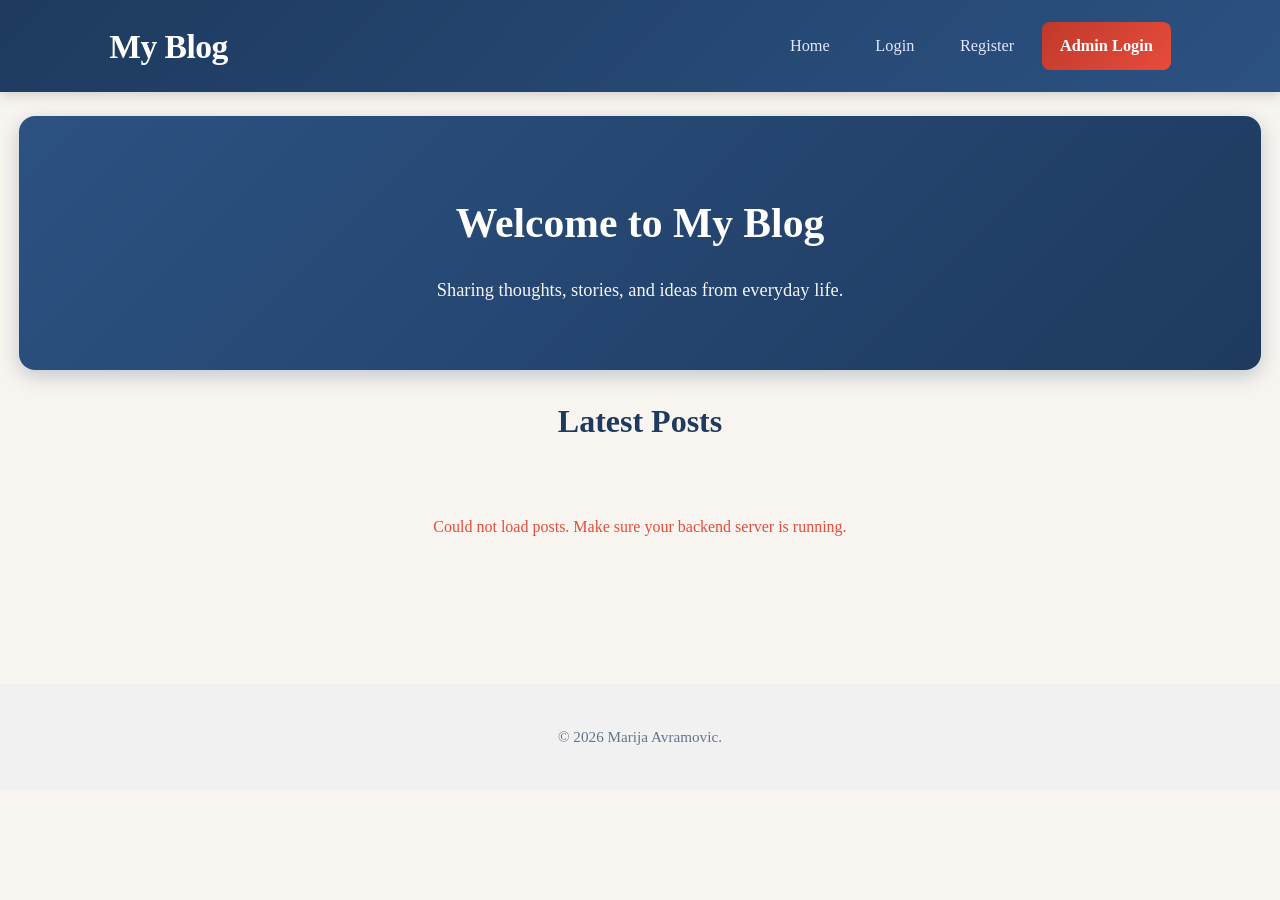
==== index.html @ 114ccd98 "add mainjs and index to load posts" ====
<!DOCTYPE html>
<html lang="en">
<head>
  <meta charset="UTF-8">
  <meta name="viewport" content="width=device-width, initial-scale=1.0">
  <title>My Blog - Thoughts & Stories</title>
  <link rel="stylesheet" href="css/style.css">
</head>
<body>
  <header>
    <div class="header-content">
      <h1>My Blog</h1>
      <nav>
        <a href="index.html">Home</a>
        <a href="login.html">Login</a>
        <a href="register.html">Register</a>
        <a href="admin-login.html" class="admin-link">Admin Login</a>
      </nav>
    </div>
  </header>

  <main>
    <section class="hero">
      <h2>Welcome to My Blog</h2>
      <p>Sharing thoughts, stories, and ideas from everyday life.</p>
    </section>

    <section class="posts-section">
      <h3>Latest Posts</h3>
      <div id="posts-container" class="posts-grid">
         
      </div>
    </section>
  </main>

  <footer>
    <p>&copy; 2026 Marija Avramovic.</p>
  </footer>

  <script type="module" src="js/main.js"></script>
</body>
</html>
---- css/style.css ----
/* css/style.css - Natural & Modern Look */

* {
  margin: 0;
  padding: 0;
  box-sizing: border-box;
}

body {
  font-family: 'Georgia', serif;
  line-height: 1.7;
  color: #2c2c2c;
  background-color: #f8f5f0;
}

header {
  background: linear-gradient(135deg, #1e3a5f, #2c5282);
  color: white;
  padding: 1.1rem 0;
  box-shadow: 0 4px 12px rgba(0, 0, 0, 0.15);
}

.header-content {
  max-width: 1100px;
  margin: 0 auto;
  padding: 0 1.2rem;
  display: flex;
  justify-content: space-between;
  align-items: center;
  flex-wrap: wrap;
  gap: 1rem;
}

header h1 {
  font-family: 'Playfair Display', Georgia, serif;
  font-size: 2.1rem;
  font-weight: 700;
  letter-spacing: -0.5px;
}

nav {
  display: flex;
  flex-wrap: wrap;
  gap: 0.6rem;
}

nav a {
  color: #e0e7ff;
  text-decoration: none;
  padding: 10px 18px;
  border-radius: 8px;
  font-size: 1.02rem;
  transition: all 0.3s ease;
}

nav a:hover {
  background-color: rgba(255, 255, 255, 0.15);
  color: white;
  transform: translateY(-2px);
}

.admin-link {
  background: linear-gradient(135deg, #c0392b, #e74c3c);
  color: white;
  font-weight: 600;
}

.admin-link:hover {
  background: linear-gradient(135deg, #a93226, #c0392b);
}

/* Hero Section */
.hero {
  text-align: center;
  padding: 4.5rem 1.5rem 4rem;
  background: linear-gradient(135deg, #2c5282, #1e3a5f);
  color: white;
  border-radius: 16px;
  margin: 1.5rem 1.2rem;
  box-shadow: 0 6px 20px rgba(30, 58, 95, 0.25);
}

.hero h2 {
  font-family: 'Playfair Display', Georgia, serif;
  font-size: 2.6rem;
  margin-bottom: 1rem;
  font-weight: 700;
}

.hero p {
  font-size: 1.15rem;
  max-width: 620px;
  margin: 0 auto;
  opacity: 0.95;
}

/* Posts Section */
.posts-section {
  max-width: 1100px;
  margin: 0 auto;
  padding: 0 1.2rem 3rem;
}

.posts-section h3 {
  font-family: 'Playfair Display', Georgia, serif;
  font-size: 2rem;
  margin-bottom: 2rem;
  color: #1e3a5f;
  text-align: center;
}

.posts-grid {
  display: grid;
  grid-template-columns: repeat(auto-fill, minmax(300px, 1fr));
  gap: 1.8rem;
}

.post-card {
  background: white;
  border-radius: 14px;
  overflow: hidden;
  box-shadow: 0 6px 18px rgba(0, 0, 0, 0.09);
  transition: all 0.4s ease;
  height: 100%;
  display: flex;
  flex-direction: column;
}

.post-card:hover {
  transform: translateY(-8px);
  box-shadow: 0 15px 30px rgba(0, 0, 0, 0.15);
}

.post-card h4 {
  padding: 1.4rem 1.4rem 0.6rem;
  font-family: 'Playfair Display', Georgia, serif;
  font-size: 1.45rem;
  color: #1e3a5f;
  line-height: 1.3;
}

.post-card .meta {
  padding: 0 1.4rem;
  color: #6b7280;
  font-size: 0.95rem;
  margin: 10px 0 1rem;
}

.post-card p {
  padding: 0 1.4rem 1.4rem;
  color: #4b5563;
  font-size: 1.02rem;
  flex-grow: 1;
}

.read-more {
  display: block;
  text-align: center;
  padding: 15px;
  background: linear-gradient(135deg, #2c5282, #1e3a5f);
  color: white;
  text-decoration: none;
  font-weight: 600;
  margin-top: auto;
  transition: background 0.3s;
}

/* Post footer with comment count */
.post-footer {
  display: flex;
  justify-content: space-between;
  align-items: center;
  padding: 0 1.4rem 1.4rem;
  margin-top: auto;
}

.comment-count {
  color: #6b7280;
  font-size: 0.95rem;
  font-weight: 500;
}

.read-more:hover {
  background: linear-gradient(135deg, #1e3a5f, #2c5282);
}

/* Footer */
footer {
  text-align: center;
  padding: 2.5rem 1rem;
  color: #64748b;
  font-size: 0.95rem;
  background-color: #f1f1f1;
  margin-top: 4rem;
}

/* Responsive */
@media (max-width: 768px) {
  header h1 {
    font-size: 1.75rem;
  }

  .hero h2 {
    font-size: 2.2rem;
  }

  .hero {
    padding: 3.5rem 1rem 3rem;
    margin: 1rem;
  }

  nav a {
    padding: 9px 14px;
    font-size: 0.98rem;
  }

  .posts-grid {
    grid-template-columns: repeat(auto-fill, minmax(260px, 1fr));
    gap: 1.4rem;
  }
}

@media (max-width: 480px) {
  .posts-grid {
    grid-template-columns: 1fr;
  }

  .hero h2 {
    font-size: 1.9rem;
  }
}
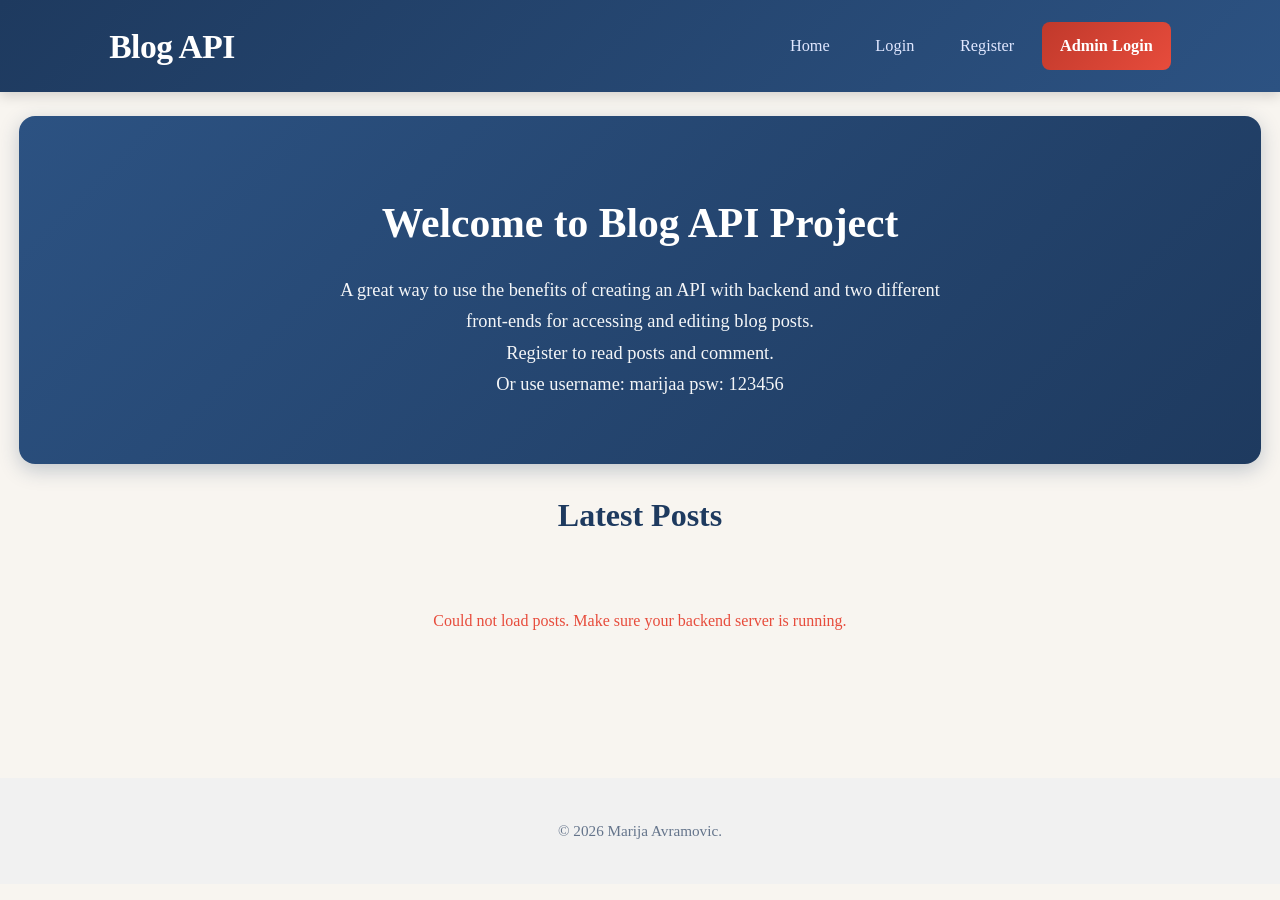
==== commit cd56b2ec: "add logic for post coments" ====
--- a/index.html
+++ b/index.html
@@ -9,7 +9,7 @@
 <body>
   <header>
     <div class="header-content">
-      <h1>My Blog</h1>
+      <h1>Blog API</h1>
       <nav>
         <a href="index.html">Home</a>
         <a href="login.html">Login</a>
@@ -21,8 +21,10 @@
 
   <main>
     <section class="hero">
-      <h2>Welcome to My Blog</h2>
-      <p>Sharing thoughts, stories, and ideas from everyday life.</p>
+      <h2>Welcome to Blog API Project</h2>
+      <p>A great way to use the benefits of creating an API with backend and two different front-ends for accessing and editing  blog posts.</p>
+      <p>Register to read posts and comment.</p>
+      <p>Or use username: marijaa psw: 123456</p>
     </section>
 
     <section class="posts-section">
--- a/css/style.css
+++ b/css/style.css
@@ -230,3 +230,205 @@
   }
 }
 
+
+/* ====================== AUTH PAGES ====================== */
+
+.auth-page {
+  min-height: 80vh;
+  display: flex;
+  align-items: center;
+  justify-content: center;
+  padding: 2rem 1rem;
+}
+
+.auth-card {
+  background: white;
+  max-width: 420px;
+  width: 100%;
+  padding: 2.5rem 2rem;
+  border-radius: 16px;
+  box-shadow: 0 10px 30px rgba(230, 57, 57, 0.15);
+  text-align: center;
+}
+
+.auth-card h2 {
+  font-family: 'Playfair Display', Georgia, serif;
+  font-size: 2.2rem;
+  color: #e63939;
+  margin-bottom: 0.5rem;
+}
+
+.auth-card p {
+  color: #666;
+  margin-bottom: 2rem;
+}
+
+.form-group {
+  margin-bottom: 1.5rem;
+  text-align: left;
+}
+
+.form-group label {
+  display: block;
+  margin-bottom: 6px;
+  font-weight: 500;
+  color: #444;
+}
+
+.form-group input {
+  width: 100%;
+  padding: 14px 16px;
+  border: 2px solid #ddd;
+  border-radius: 8px;
+  font-size: 1.05rem;
+  transition: border 0.3s;
+}
+
+.form-group input:focus {
+  outline: none;
+  border-color: #f77f00;
+  box-shadow: 0 0 0 3px rgba(247, 127, 0, 0.15);
+}
+
+.btn-login {
+  width: 100%;
+  padding: 14px;
+  background: linear-gradient(to right, #e63939, #f77f00);
+  color: white;
+  border: none;
+  border-radius: 8px;
+  font-size: 1.1rem;
+  font-weight: 600;
+  cursor: pointer;
+  margin-top: 1rem;
+  transition: all 0.3s;
+}
+
+.btn-login:hover {
+  background: linear-gradient(to right, #f77f00, #ffb700);
+  transform: translateY(-2px);
+}
+
+.auth-links {
+  margin-top: 2rem;
+  color: #666;
+}
+
+.auth-links a {
+  color: #e63939;
+  text-decoration: none;
+  font-weight: 500;
+}
+
+.auth-links a:hover {
+  text-decoration: underline;
+}
+
+
+
+/* ====================== SINGLE POST PAGE ====================== */
+
+.post-page {
+  max-width: 800px;
+  margin: 2rem auto;
+  padding: 0 1.5rem;
+}
+
+.post-page h2 {
+  font-family: 'Playfair Display', Georgia, serif;
+  font-size: 2.4rem;
+  color: #e63939;
+  margin-bottom: 1rem;
+  line-height: 1.3;
+}
+
+.post-page .meta {
+  color: #666;
+  font-size: 1rem;
+  margin-bottom: 2.5rem;
+  border-bottom: 1px solid #eee;
+  padding-bottom: 1rem;
+}
+
+.post-page .content {
+  font-size: 1.15rem;
+  line-height: 1.85;
+  color: #333;
+  margin-bottom: 3rem;
+  white-space: pre-wrap;
+}
+
+/* Comments Section */
+#comments-section h3 {
+  font-family: 'Playfair Display', Georgia, serif;
+  color: #e63939;
+  margin: 2.5rem 0 1.5rem;
+  font-size: 1.8rem;
+}
+
+.comment {
+  background: white;
+  padding: 1.4rem;
+  border-radius: 12px;
+  margin-bottom: 1.2rem;
+  box-shadow: 0 4px 12px rgba(0,0,0,0.06);
+  border-left: 5px solid #f77f00;
+}
+
+.comment strong {
+  display: block;
+  color: #e63939;
+  margin-bottom: 0.6rem;
+  font-size: 1.05rem;
+}
+
+.comment p {
+  margin-bottom: 0.8rem;
+  color: #444;
+  line-height: 1.6;
+}
+
+.comment small {
+  color: #888;
+  font-size: 0.9rem;
+}
+
+/* Comment Form */
+#comment-form {
+  background: white;
+  padding: 1.8rem;
+  border-radius: 12px;
+  margin-top: 2rem;
+  box-shadow: 0 6px 20px rgba(230, 57, 57, 0.1);
+}
+
+#comment-form h4 {
+  color: #e63939;
+  margin-bottom: 1rem;
+}
+
+#comment-form textarea {
+  width: 100%;
+  min-height: 140px;
+  padding: 14px;
+  border: 2px solid #ddd;
+  border-radius: 10px;
+  font-size: 1.05rem;
+  resize: vertical;
+  margin-bottom: 1rem;
+}
+
+#comment-form button {
+  background: linear-gradient(to right, #e63939, #f77f00);
+  color: white;
+  border: none;
+  padding: 14px 32px;
+  border-radius: 8px;
+  font-size: 1.1rem;
+  font-weight: 600;
+  cursor: pointer;
+}
+
+#comment-form button:hover {
+  background: linear-gradient(to right, #f77f00, #ffb700);
+}
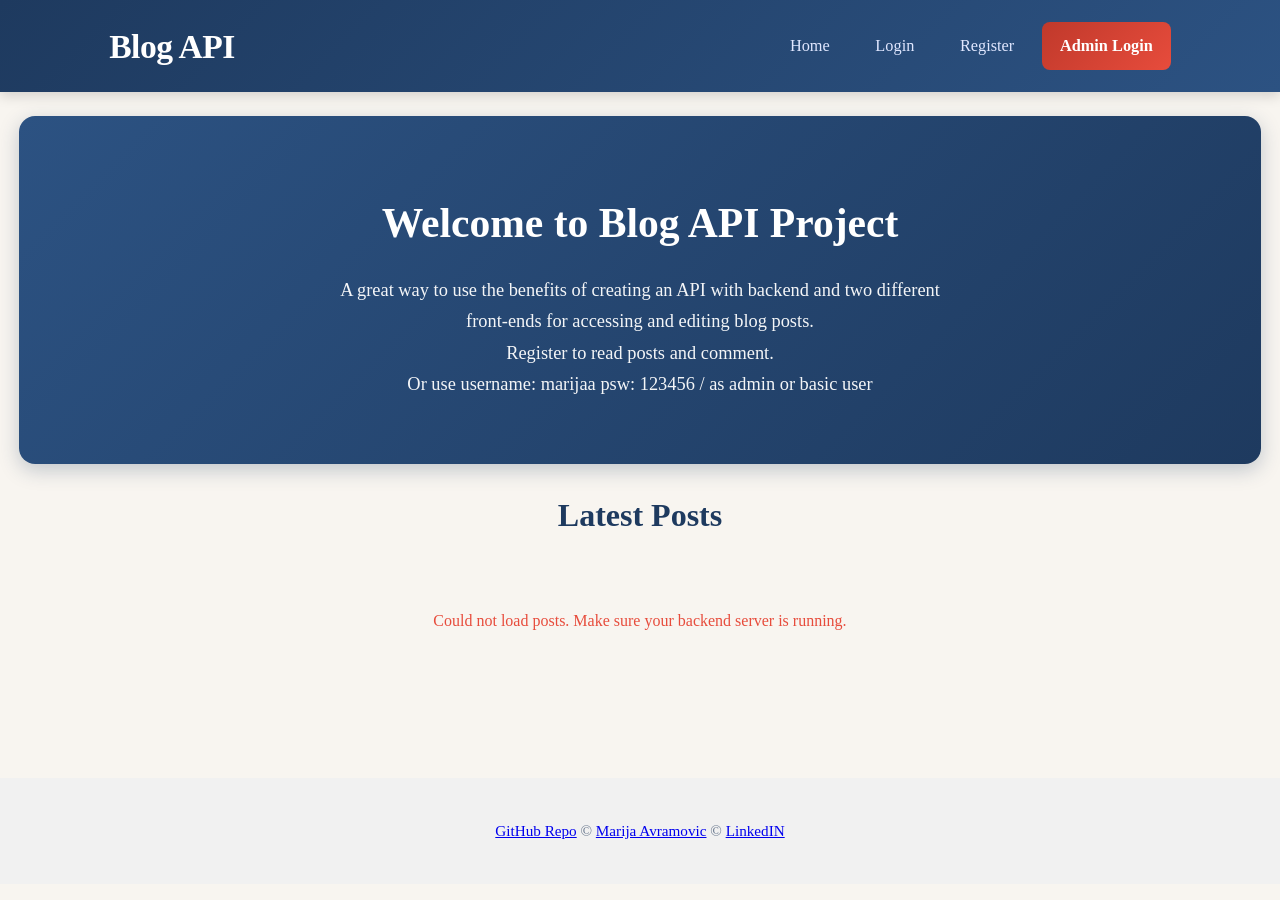
==== commit 7a5b21f0: "update links" ====
--- a/index.html
+++ b/index.html
@@ -24,7 +24,7 @@
       <h2>Welcome to Blog API Project</h2>
       <p>A great way to use the benefits of creating an API with backend and two different front-ends for accessing and editing  blog posts.</p>
       <p>Register to read posts and comment.</p>
-      <p>Or use username: marijaa psw: 123456</p>
+      <p>Or use username: marijaa psw: 123456 / as admin or basic user</p>
     </section>
 
     <section class="posts-section">
@@ -36,7 +36,9 @@
   </main>
 
   <footer>
-    <p>&copy; 2026 Marija Avramovic.</p>
+    <p>   <a href="https://github.com/MarijaAvramovic/blog-public">GitHub Repo</a> &copy;
+        <a href="https://absolute4one.com/">Marija Avramovic</a> &copy; <a href="in/marija-avramovic401104">LinkedIN</a>
+         </p>
   </footer>
 
   <script type="module" src="js/main.js"></script>
